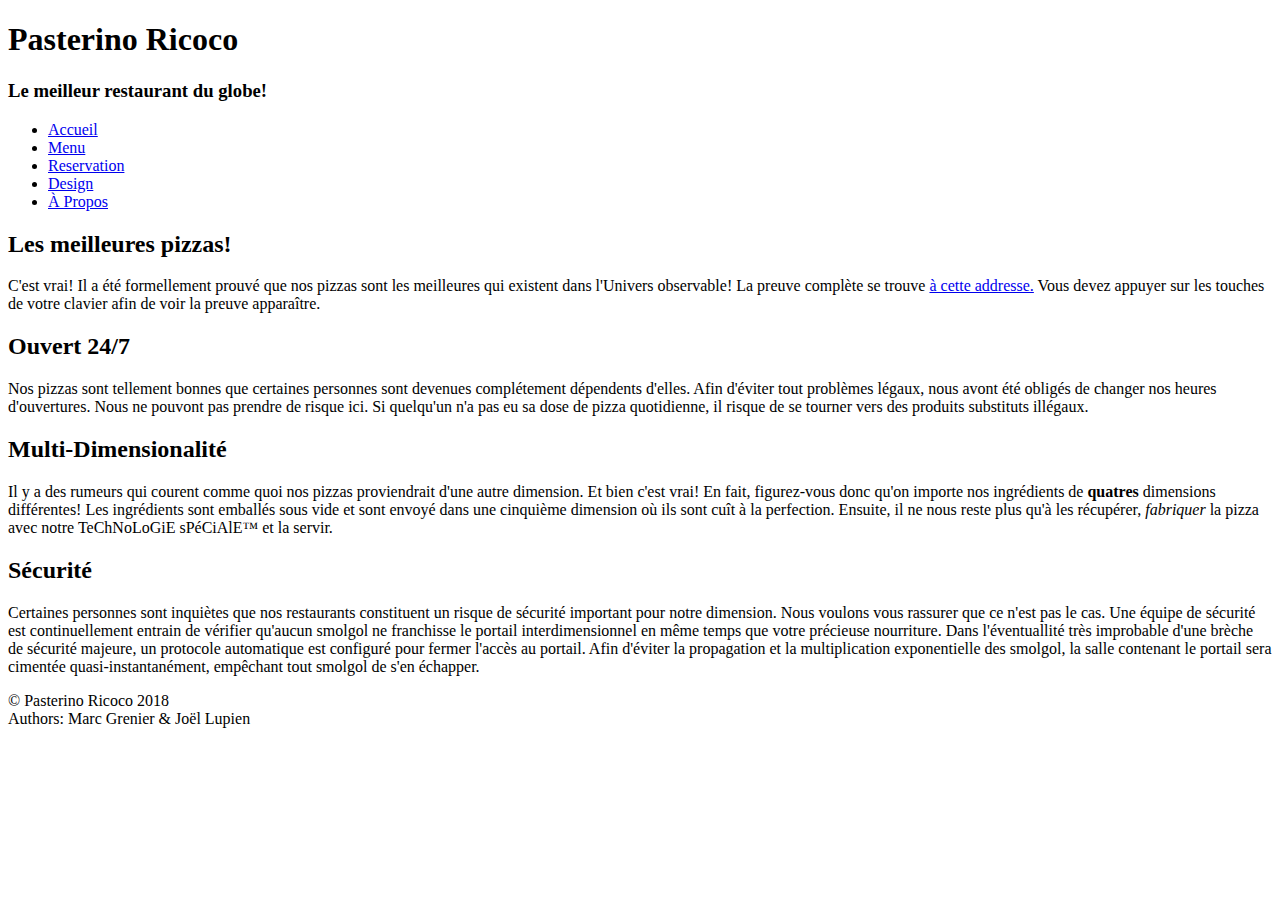
==== index.html @ 98bde88b "html code" ====
<!-- Fait par Marc Grenier et Joël Lupien -->

<!DOCTYPE html>
<html>
<head>
    <title>Pasterino Ricoco</title>
</head>
<body>
    <nav>
        <h1>Pasterino Ricoco</h1>
        <h3>Le meilleur restaurant du globe!</h3>
        <div id="nav-links">
            <ul>
                <li><a href="./index.html">Accueil</a></li>
                <li><a href="./menu.html">Menu</a></li>
                <li><a href="./reservation.html">Reservation</a></li>
                <li><a href="./design.html">Design</a></li>
                <li><a href="./about.html">À Propos</a></li>
            </ul>
        </div>
    </nav>
    <main>
        <h2>Les meilleures pizzas!</h2>
        <p>
            C'est vrai! Il a été formellement prouvé que nos pizzas sont les meilleures qui existent dans l'Univers observable! La preuve complète se trouve <a href="http://hackertyper.com/">à cette addresse.</a> Vous devez appuyer sur les touches de votre clavier afin de voir la preuve apparaître.
        </p>
        <h2>Ouvert 24/7</h2>
        <p>
            Nos pizzas sont tellement bonnes que certaines personnes sont devenues complétement dépendents d'elles. Afin d'éviter tout problèmes légaux, nous avont été obligés de changer nos heures d'ouvertures. Nous ne pouvont pas prendre de risque ici. Si quelqu'un n'a pas eu sa dose de pizza quotidienne, il risque de se tourner vers des produits substituts illégaux.
        </p>
        <h2>Multi-Dimensionalité</h2>
        <p>
            Il y a des rumeurs qui courent comme quoi nos pizzas proviendrait d'une autre dimension. Et bien c'est vrai! En fait, figurez-vous donc qu'on importe nos ingrédients de <b>quatres</b> dimensions différentes! Les ingrédients sont emballés sous vide et sont envoyé dans une cinquième dimension où ils sont cuît à la perfection. Ensuite, il ne nous reste plus qu'à les récupérer, <i>fabriquer</i> la pizza avec notre TeChNoLoGiE sPéCiAlE&trade; et la servir.
        </p>
        <h2>Sécurité</h2>
        <p>
            Certaines personnes sont inquiètes que nos restaurants constituent un risque de sécurité important pour notre dimension. Nous voulons vous rassurer que ce n'est pas le cas. Une équipe de sécurité est continuellement entrain de vérifier qu'aucun smolgol ne franchisse le portail interdimensionnel en même temps que votre précieuse nourriture. Dans l'éventuallité très improbable d'une brèche de sécurité majeure, un protocole automatique est configuré pour fermer l'accès au portail. Afin d'éviter la propagation et la multiplication exponentielle des smolgol, la salle contenant le portail sera cimentée quasi-instantanément, empêchant tout smolgol de s'en échapper.
        </p>
    </main>
    <footer>
        <p>
            &copy; <span class="footer-name">Pasterino Ricoco</span> 2018<br>
            Authors: Marc Grenier & Joël Lupien
        </p>
    </footer>
</body>
</html>
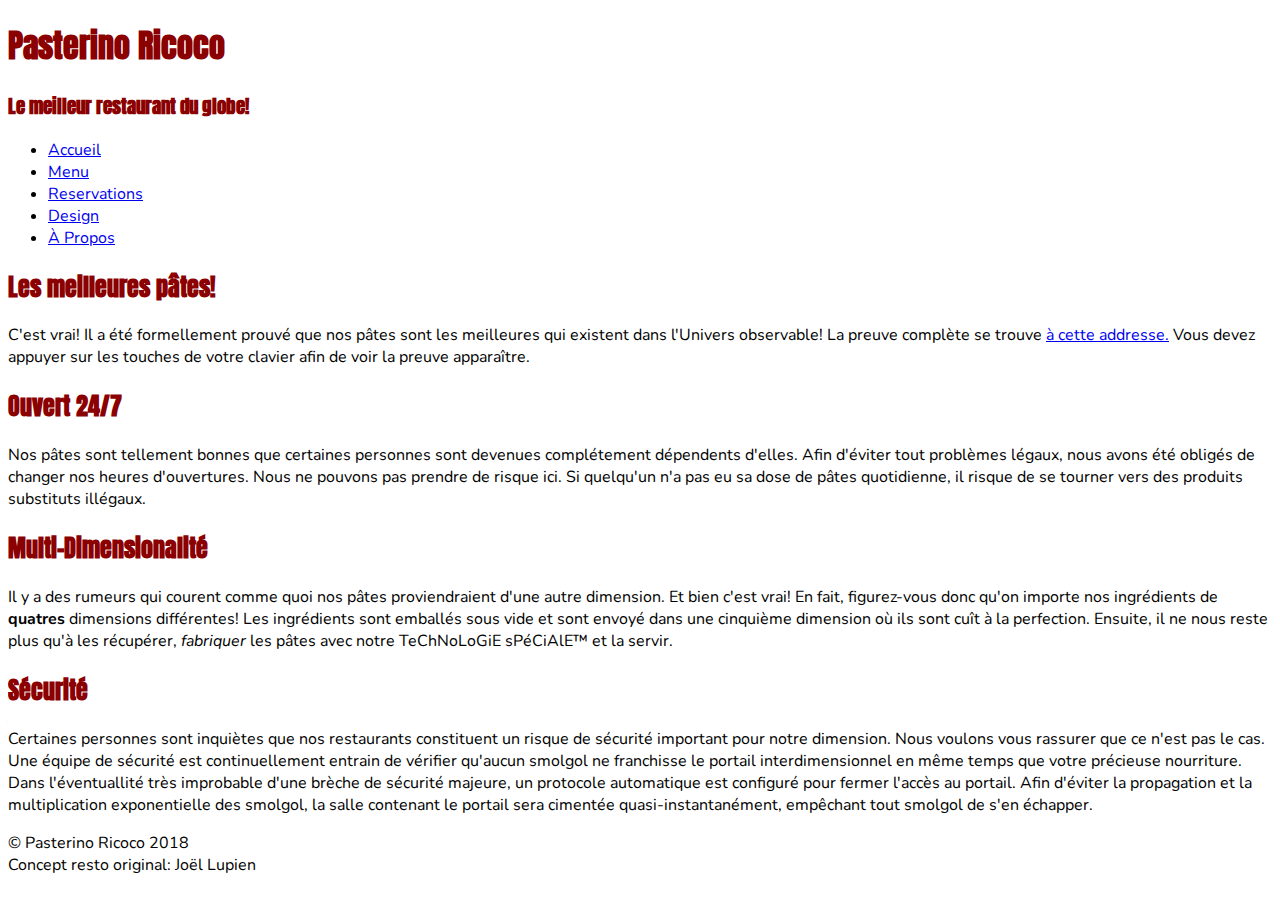
==== commit 086b9faf: "Rev2 - Ajouts des elements de base CSS" ====
--- a/index.html
+++ b/index.html
@@ -1,11 +1,18 @@
 <!-- Fait par Marc Grenier et Joël Lupien -->
 
 <!DOCTYPE html>
-<html>
+<html lang='fr'>
 <head>
+    <meta charset="utf-8">
     <title>Pasterino Ricoco</title>
+    <link rel="stylesheet" href="styles.css"> 
+    <link href="https://fonts.googleapis.com/css?family=Nunito" rel="stylesheet">
+    <link href="https://fonts.googleapis.com/css?family=Anton" rel="stylesheet">
 </head>
 <body>
+    <header> 
+        
+    </header>
     <nav>
         <h1>Pasterino Ricoco</h1>
         <h3>Le meilleur restaurant du globe!</h3>
@@ -13,24 +20,24 @@
             <ul>
                 <li><a href="./index.html">Accueil</a></li>
                 <li><a href="./menu.html">Menu</a></li>
-                <li><a href="./reservation.html">Reservation</a></li>
+                <li><a href="./reservation.html">Reservations</a></li>
                 <li><a href="./design.html">Design</a></li>
-                <li><a href="./about.html">À Propos</a></li>
+                <li><a href="./a_propos.html">À Propos</a></li>
             </ul>
         </div>
     </nav>
     <main>
-        <h2>Les meilleures pizzas!</h2>
+        <h2>Les meilleures pâtes!</h2>
         <p>
-            C'est vrai! Il a été formellement prouvé que nos pizzas sont les meilleures qui existent dans l'Univers observable! La preuve complète se trouve <a href="http://hackertyper.com/">à cette addresse.</a> Vous devez appuyer sur les touches de votre clavier afin de voir la preuve apparaître.
+            C'est vrai! Il a été formellement prouvé que nos pâtes sont les meilleures qui existent dans l'Univers observable! La preuve complète se trouve <a href="http://hackertyper.com/">à cette addresse.</a> Vous devez appuyer sur les touches de votre clavier afin de voir la preuve apparaître.
         </p>
         <h2>Ouvert 24/7</h2>
         <p>
-            Nos pizzas sont tellement bonnes que certaines personnes sont devenues complétement dépendents d'elles. Afin d'éviter tout problèmes légaux, nous avont été obligés de changer nos heures d'ouvertures. Nous ne pouvont pas prendre de risque ici. Si quelqu'un n'a pas eu sa dose de pizza quotidienne, il risque de se tourner vers des produits substituts illégaux.
+            Nos pâtes sont tellement bonnes que certaines personnes sont devenues complétement dépendents d'elles. Afin d'éviter tout problèmes légaux, nous avons été obligés de changer nos heures d'ouvertures. Nous ne pouvons pas prendre de risque ici. Si quelqu'un n'a pas eu sa dose de pâtes quotidienne, il risque de se tourner vers des produits substituts illégaux.
         </p>
         <h2>Multi-Dimensionalité</h2>
         <p>
-            Il y a des rumeurs qui courent comme quoi nos pizzas proviendrait d'une autre dimension. Et bien c'est vrai! En fait, figurez-vous donc qu'on importe nos ingrédients de <b>quatres</b> dimensions différentes! Les ingrédients sont emballés sous vide et sont envoyé dans une cinquième dimension où ils sont cuît à la perfection. Ensuite, il ne nous reste plus qu'à les récupérer, <i>fabriquer</i> la pizza avec notre TeChNoLoGiE sPéCiAlE&trade; et la servir.
+            Il y a des rumeurs qui courent comme quoi nos pâtes proviendraient d'une autre dimension. Et bien c'est vrai! En fait, figurez-vous donc qu'on importe nos ingrédients de <b>quatres</b> dimensions différentes! Les ingrédients sont emballés sous vide et sont envoyé dans une cinquième dimension où ils sont cuît à la perfection. Ensuite, il ne nous reste plus qu'à les récupérer, <i>fabriquer</i> les pâtes avec notre TeChNoLoGiE sPéCiAlE&trade; et la servir.
         </p>
         <h2>Sécurité</h2>
         <p>
@@ -40,7 +47,7 @@
     <footer>
         <p>
             &copy; <span class="footer-name">Pasterino Ricoco</span> 2018<br>
-            Authors: Marc Grenier & Joël Lupien
+            Concept resto original: Joël Lupien
         </p>
     </footer>
 </body>
--- a/styles.css
+++ b/styles.css
@@ -0,0 +1,9 @@
+h1, h2, h3 {
+    font-family: 'Anton', sans-serif;
+    color: darkred;
+}
+
+p , li {
+    font-family: 'Nunito', sans-serif;
+    color: black;
+}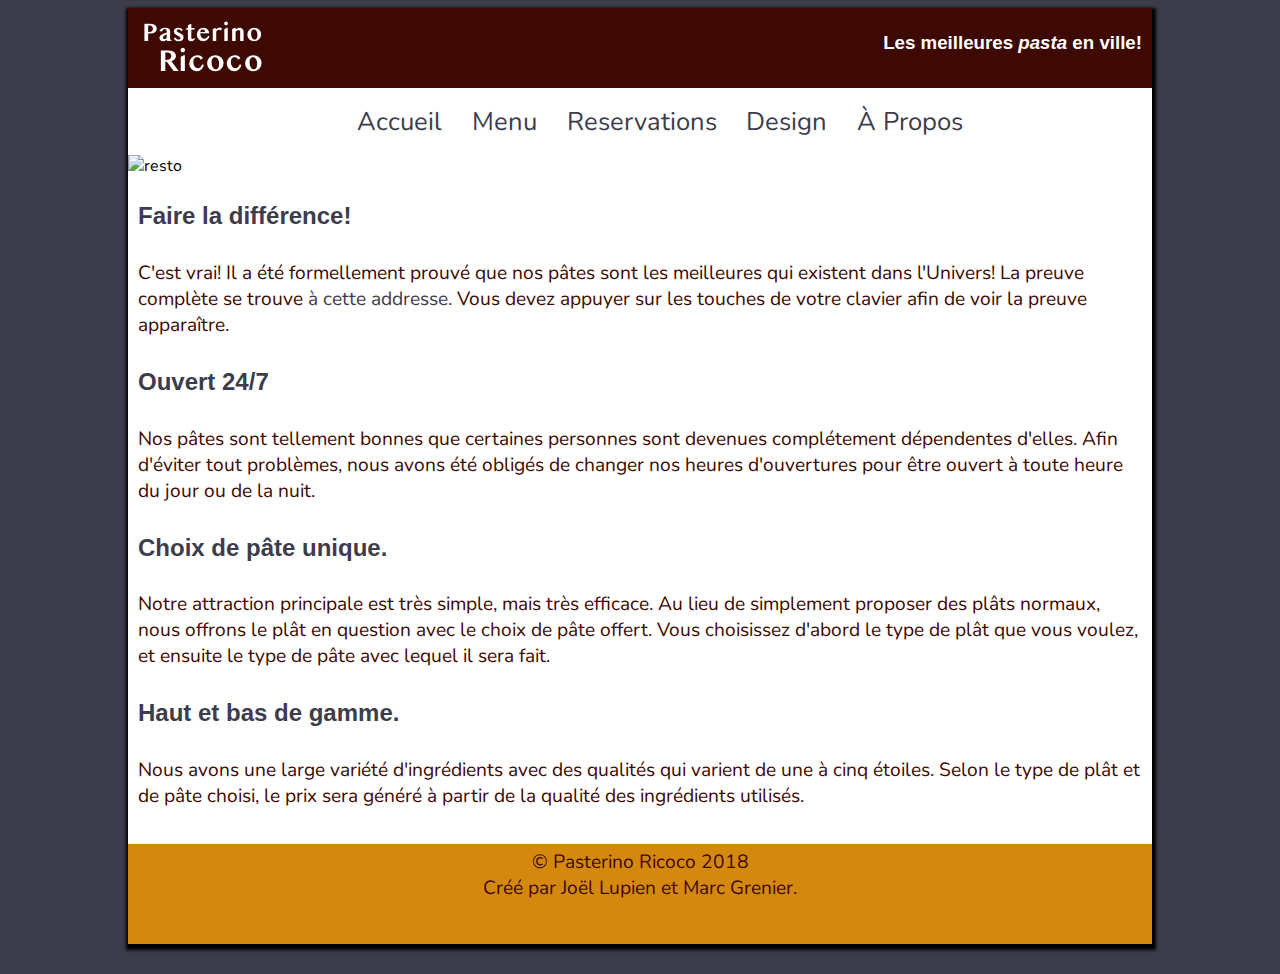
==== commit df01b3e4: "Rev6 - Layout" ====
--- a/index.html
+++ b/index.html
@@ -7,15 +7,14 @@
     <title>Pasterino Ricoco</title>
     <link rel="stylesheet" href="styles.css"> 
     <link href="https://fonts.googleapis.com/css?family=Nunito" rel="stylesheet">
-    <link href="https://fonts.googleapis.com/css?family=Anton" rel="stylesheet">
 </head>
 <body>
+    <div id="wrapper">
     <header> 
-        
+        <img src="img/misc/Logo_white.png" id="logo" alt="logo">
+        <h3 id="slogan">Les meilleures <em>pasta</em> en ville!</h3>
     </header>
     <nav>
-        <h1>Pasterino Ricoco</h1>
-        <h3>Le meilleur restaurant du globe!</h3>
         <div id="nav-links">
             <ul>
                 <li><a href="./index.html">Accueil</a></li>
@@ -27,28 +26,30 @@
         </div>
     </nav>
     <main>
-        <h2>Les meilleures pâtes!</h2>
+        <img src="img/misc/resto_da_Giacomo.jpg" id="resto" alt="resto">
+        <h2>Faire la différence!</h2>
         <p>
-            C'est vrai! Il a été formellement prouvé que nos pâtes sont les meilleures qui existent dans l'Univers observable! La preuve complète se trouve <a href="http://hackertyper.com/">à cette addresse.</a> Vous devez appuyer sur les touches de votre clavier afin de voir la preuve apparaître.
+            C'est vrai! Il a été formellement prouvé que nos pâtes sont les meilleures qui existent dans l'Univers! La preuve complète se trouve <a href="http://hackertyper.com/">à cette addresse.</a> Vous devez appuyer sur les touches de votre clavier afin de voir la preuve apparaître.
         </p>
         <h2>Ouvert 24/7</h2>
         <p>
-            Nos pâtes sont tellement bonnes que certaines personnes sont devenues complétement dépendents d'elles. Afin d'éviter tout problèmes légaux, nous avons été obligés de changer nos heures d'ouvertures. Nous ne pouvons pas prendre de risque ici. Si quelqu'un n'a pas eu sa dose de pâtes quotidienne, il risque de se tourner vers des produits substituts illégaux.
+            Nos pâtes sont tellement bonnes que certaines personnes sont devenues complétement dépendentes d'elles. Afin d'éviter tout problèmes, nous avons été obligés de changer nos heures d'ouvertures pour être ouvert à toute heure du jour ou de la nuit.
         </p>
-        <h2>Multi-Dimensionalité</h2>
+        <h2>Choix de pâte unique.</h2>
         <p>
-            Il y a des rumeurs qui courent comme quoi nos pâtes proviendraient d'une autre dimension. Et bien c'est vrai! En fait, figurez-vous donc qu'on importe nos ingrédients de <b>quatres</b> dimensions différentes! Les ingrédients sont emballés sous vide et sont envoyé dans une cinquième dimension où ils sont cuît à la perfection. Ensuite, il ne nous reste plus qu'à les récupérer, <i>fabriquer</i> les pâtes avec notre TeChNoLoGiE sPéCiAlE&trade; et la servir.
+            Notre attraction principale est très simple, mais très efficace. Au lieu de simplement proposer des plâts normaux, nous offrons le plât en question avec le choix de pâte offert. Vous choisissez d'abord le type de plât que vous voulez, et ensuite le type de pâte avec lequel il sera fait.
         </p>
-        <h2>Sécurité</h2>
+        <h2>Haut et bas de gamme.</h2>
         <p>
-            Certaines personnes sont inquiètes que nos restaurants constituent un risque de sécurité important pour notre dimension. Nous voulons vous rassurer que ce n'est pas le cas. Une équipe de sécurité est continuellement entrain de vérifier qu'aucun smolgol ne franchisse le portail interdimensionnel en même temps que votre précieuse nourriture. Dans l'éventuallité très improbable d'une brèche de sécurité majeure, un protocole automatique est configuré pour fermer l'accès au portail. Afin d'éviter la propagation et la multiplication exponentielle des smolgol, la salle contenant le portail sera cimentée quasi-instantanément, empêchant tout smolgol de s'en échapper.
+            Nous avons une large variété d'ingrédients avec des qualités qui varient de une à cinq étoiles. Selon le type de plât et de pâte choisi, le prix sera généré à partir de la qualité des ingrédients utilisés.
         </p>
     </main>
     <footer>
-        <p>
+        <p id="footer-style">
             &copy; <span class="footer-name">Pasterino Ricoco</span> 2018<br>
-            Concept resto original: Joël Lupien
+            Créé par Joël Lupien et Marc Grenier.
         </p>
     </footer>
+    </div>
 </body>
 </html>--- a/styles.css
+++ b/styles.css
@@ -1,9 +1,193 @@
-h1, h2, h3 {
-    font-family: 'Anton', sans-serif;
-    color: darkred;
+/* Fait par Marc Grenier et Joël Lupien */
+
+/* couleurs:
+bleu pale: #A4B0D3 fonce: #3D3C4B 
+jaune: #D4880D
+vert: #645B1D
+bois fonce: #3d0902
+*/
+
+* {
+  box-sizing: border-box;
 }
 
-p , li {
-    font-family: 'Nunito', sans-serif;
-    color: black;
-}+body {
+  font-family: 'Nunito', Arial, sans-serif;
+  width: 80%;
+  max-width: 1200px;
+  margin-left: auto;
+  margin-right: auto;
+  background-color: #3D3C4B;
+}
+
+#wrapper {
+    background-color: white;
+    box-shadow: 1px 3px 3px 3px black;
+}
+
+header {
+    height: 80px;
+    background-color: #3d0902;
+    }
+
+#logo { 
+    display: inline;
+    float: left;
+}
+
+#slogan {
+    color: white;
+    display: inline;
+    padding-right: 10px;
+    float: right;
+}
+
+#resto {
+    max-width: 100%;
+}
+
+nav li {
+    display: inline-block;
+    font-size: 1.6em;
+    padding: 0 .5em 0;
+  }
+nav {
+    text-align: center;
+    margin-left: auto;
+    margin-right: auto;
+    width: 90%;
+  }
+
+
+h1, h2, h3 {
+    font-family: 'Tahoma', Arial, sans-serif;
+    padding: 5px 10px 5px; 
+    color: #3D3C4B;
+}
+
+p, dl {
+    padding: 5px 10px 5px; 
+    font-size: 1.2em;
+    color: #3d0902;
+}
+
+a {
+    text-decoration: none;
+    color: #3D3C4B;
+}
+
+dt {
+    font-size: 1.2em;
+    font-weight: bold;
+    text-indent: 1em;
+    text-transform: uppercase;
+    line-height: 1.8;
+    
+}
+
+dd {
+    font-size: 1.3em;
+    font-style: italic; 
+    text-indent: 2em;
+    margin-bottom: 5px; 
+}
+
+footer {
+    margin-bottom: 30px;
+    margin-top: 30px;
+    background-color: #D4880D;
+}
+
+table {
+  width: 90%;
+  margin: auto;
+  border: 1px solid #3d0902;
+  border-collapse: collapse;
+}
+
+tr:nth-child(even) {
+  background: ghostwhite;
+}
+
+form { 
+  min-width: 350px; 
+}
+
+label {
+  float: left;
+  width: 155px; 
+  margin-bottom: 10px; 
+  text-align: left; 
+  padding-right: 10px;
+}
+
+input, textarea { 
+  margin-bottom: 10px; 
+  display: block;
+}
+
+footer {
+  text-align: center;
+  height: 100px;
+}
+
+@media (min-width: 769px) and (max-width: 1024px) {
+  body {
+    width: 100%;
+  }
+  nav ul li {
+    display: inline-block;
+    margin-left: 10px;
+    margin-right: 20px;
+    font-size: 1.3em;
+  }
+  nav {
+    width: 100%;
+    display: inline-block;
+  }
+  #column-right {
+    display: inline-block;
+  }
+  #links {
+    margin: 10px 0px;
+    padding: 0px 10px;
+  }
+}
+
+@media (max-width: 768px) {
+  body {
+    width: 100%;
+  }
+  header {
+    display: none;
+}
+#titleholder {
+    margin: 0px; 
+    padding: 0px;
+  }  
+  h1 {
+      margin: 0px;
+      padding: 15px 5px;
+  }
+  nav ul li {
+    display: block;
+    padding: 3px 0px; 
+    font-size: 1.3em;
+    border: 1px solid gray;
+  }
+  #links {
+    margin: 0px;
+    padding: 0px;
+  }
+  nav {
+    width: 100%;
+    display: inline-block;
+    margin: 0;
+  }
+  img {
+    display: none;
+  }
+  #column-right {
+    display: inline-block;
+  }
+}
